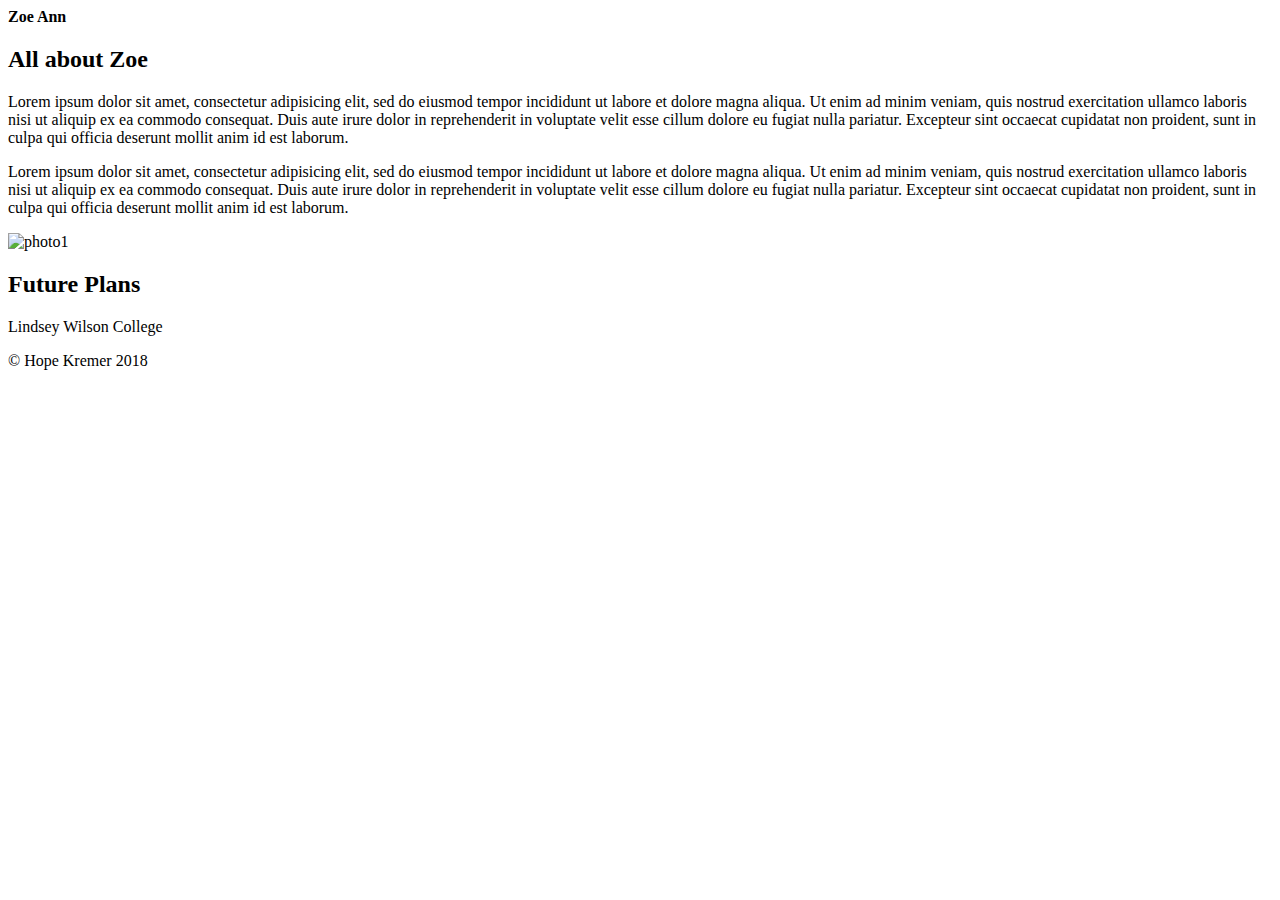
==== practice.html @ f99845eb "first commit" ====
<!DOCTYPE html>
<html>
  <head>
    <title>Zoe Kremer</title>
    <link rel="stylesheet" href="practice.css">
    <link href='https://fonts.googleapis.com/css?family=Clicker Script' rel='stylesheet'>
  </head>
  <body>
  <div id="container">
    <div id="header"><strong>Zoe Ann</strong></div>
    <div id="col1">
      <h2> All about Zoe</h2>
      <p>Lorem ipsum dolor sit amet, consectetur adipisicing elit, sed do eiusmod tempor incididunt ut labore et dolore magna aliqua. Ut enim ad minim veniam, quis nostrud exercitation ullamco laboris nisi ut aliquip ex ea commodo consequat. Duis aute irure dolor in reprehenderit in voluptate velit esse cillum dolore eu fugiat nulla pariatur. Excepteur sint occaecat cupidatat non proident, sunt in culpa qui officia deserunt mollit anim id est laborum.</p>
      <p>Lorem ipsum dolor sit amet, consectetur adipisicing elit, sed do eiusmod tempor incididunt ut labore et dolore magna aliqua. Ut enim ad minim veniam, quis nostrud exercitation ullamco laboris nisi ut aliquip ex ea commodo consequat. Duis aute irure dolor in reprehenderit in voluptate velit esse cillum dolore eu fugiat nulla pariatur. Excepteur sint occaecat cupidatat non proident, sunt in culpa qui officia deserunt mollit anim id est laborum.</p>
    </div>
    <div id="col2">
      <img src="http://placeimg.com/200/200/people" alt="photo1" class="photo1">
      <h2>Future Plans</h2>
      <p>Lindsey Wilson College</p>

    </div>
    <div id="footer">
    &copy; Hope Kremer 2018</div>
  </body>
</html>
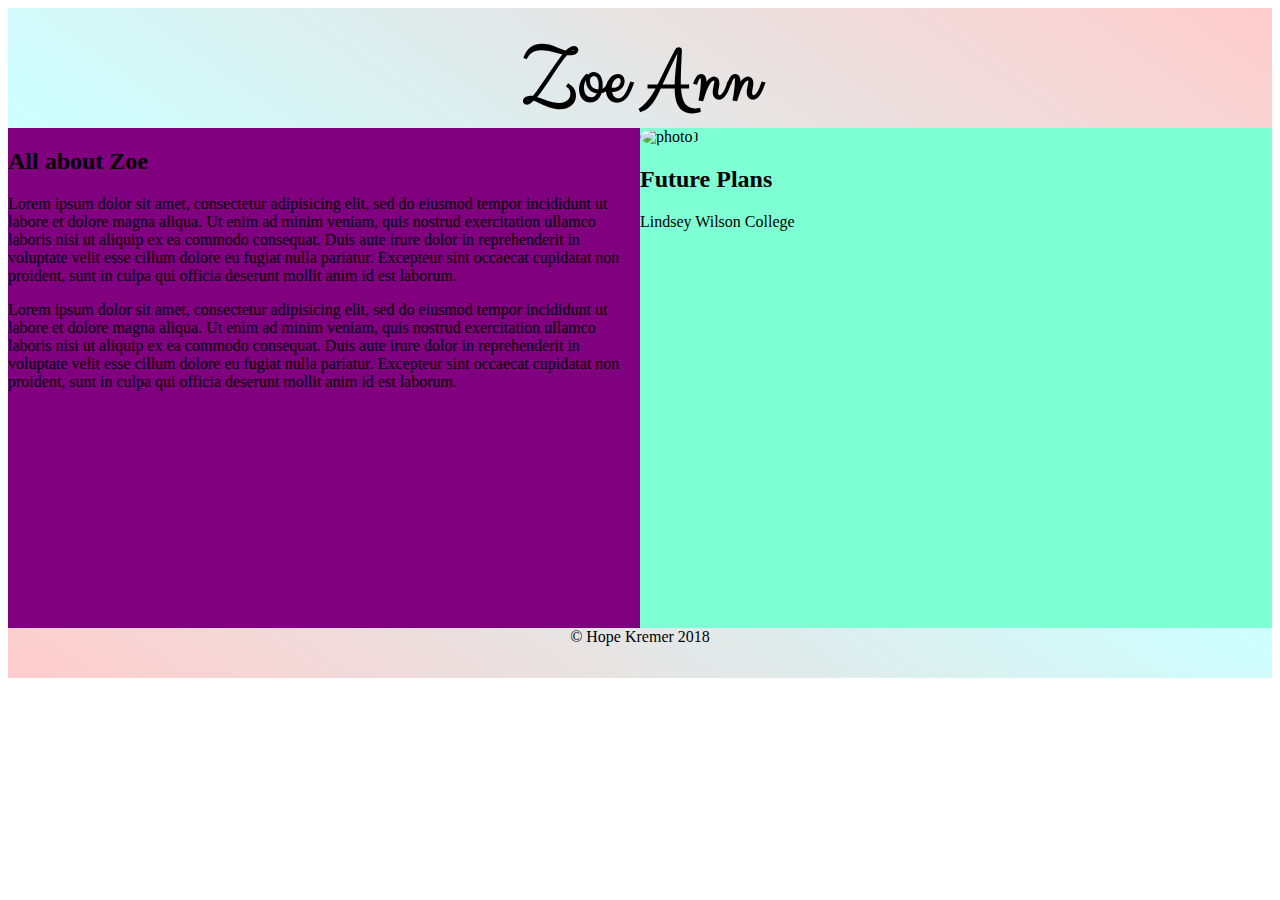
==== commit 14c32996: "added more content" ====
--- a/practice.html
+++ b/practice.html
@@ -2,7 +2,7 @@
 <html>
   <head>
     <title>Zoe Kremer</title>
-    <link rel="stylesheet" href="practice.css">
+    <link rel="stylesheet" href="css/practice.css">
     <link href='https://fonts.googleapis.com/css?family=Clicker Script' rel='stylesheet'>
   </head>
   <body>
--- a/css/practice.css
+++ b/css/practice.css
@@ -0,0 +1,42 @@
+#header {
+  background: linear-gradient(35deg, #CCFFFF, #FFCCCC);
+  text-align: center;
+  height: 100px;
+  font-family: 'Clicker Script';font-size: 5em;
+  padding-top: 20px;
+}
+
+#col1 {
+  float: left;
+  width: 50%;
+  background-color: purple;
+  height: 500px;
+
+}
+
+#col2 {
+  float: right;
+  width: 50%;
+  background-color: aquamarine;
+  height: 500px;
+
+  }
+
+.photo1 {
+  border-radius: 50%;
+  align-items: center;
+}
+
+#footer {
+  background: linear-gradient(35deg, #FFCCCC, #CCFFFF);
+  clear: both;
+  height: 50px;
+  text-align: center;
+}
+
+/* Media Queries */
+@media (max-width: 600px) {
+    .column {
+        width: 100%;
+    }
+}
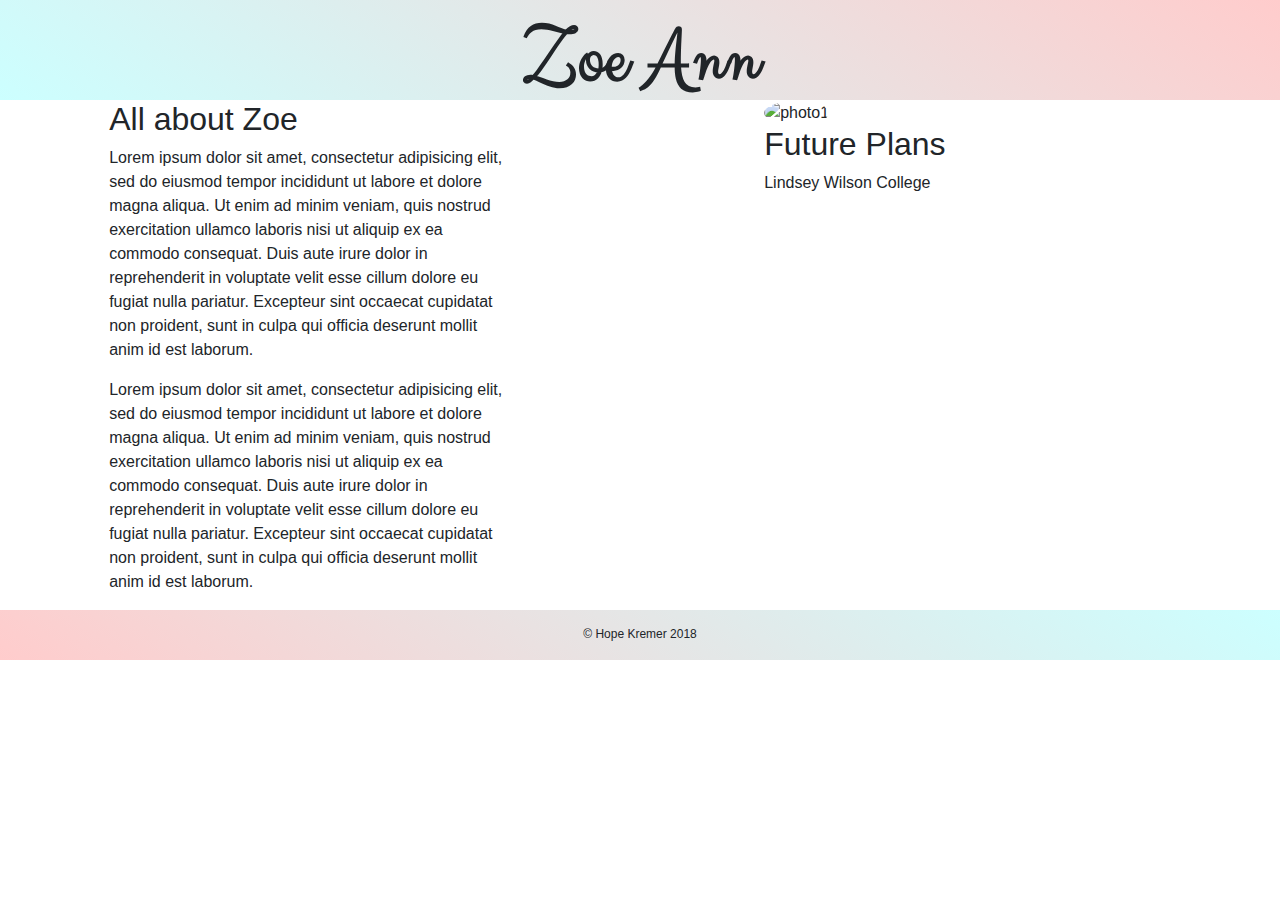
==== commit c147ab3d: "really messed things up" ====
--- a/practice.html
+++ b/practice.html
@@ -2,21 +2,32 @@
 <html>
   <head>
     <title>Zoe Kremer</title>
+
+    <link rel="stylesheet" href="https://maxcdn.bootstrapcdn.com/bootstrap/4.0.0/css/bootstrap.min.css" integrity="sha384-Gn5384xqQ1aoWXA+058RXPxPg6fy4IWvTNh0E263XmFcJlSAwiGgFAW/dAiS6JXm" crossorigin="anonymous">
     <link rel="stylesheet" href="css/practice.css">
     <link href='https://fonts.googleapis.com/css?family=Clicker Script' rel='stylesheet'>
   </head>
   <body>
   <div id="container">
-    <div id="header"><strong>Zoe Ann</strong></div>
-    <div id="col1">
+    <div id="header" class="text-center"><strong>Zoe Ann</strong></div>
+    <!-- <div class="container"> -->
+  <!-- Content here -->
+
+    </div>
+    <div class="row justify-content-around">
+    <div class="col-4">
       <h2> All about Zoe</h2>
       <p>Lorem ipsum dolor sit amet, consectetur adipisicing elit, sed do eiusmod tempor incididunt ut labore et dolore magna aliqua. Ut enim ad minim veniam, quis nostrud exercitation ullamco laboris nisi ut aliquip ex ea commodo consequat. Duis aute irure dolor in reprehenderit in voluptate velit esse cillum dolore eu fugiat nulla pariatur. Excepteur sint occaecat cupidatat non proident, sunt in culpa qui officia deserunt mollit anim id est laborum.</p>
       <p>Lorem ipsum dolor sit amet, consectetur adipisicing elit, sed do eiusmod tempor incididunt ut labore et dolore magna aliqua. Ut enim ad minim veniam, quis nostrud exercitation ullamco laboris nisi ut aliquip ex ea commodo consequat. Duis aute irure dolor in reprehenderit in voluptate velit esse cillum dolore eu fugiat nulla pariatur. Excepteur sint occaecat cupidatat non proident, sunt in culpa qui officia deserunt mollit anim id est laborum.</p>
     </div>
-    <div id="col2">
-      <img src="http://placeimg.com/200/200/people" alt="photo1" class="photo1">
+    <div class="col-4">
+      <img src="http://placeimg.com/200/200/people" alt="photo1" class="rounded-circle" >
       <h2>Future Plans</h2>
       <p>Lindsey Wilson College</p>
+    </div>
+  </div>
+    <!-- <div id="col2"> -->
+
 
     </div>
     <div id="footer">
--- a/css/practice.css
+++ b/css/practice.css
@@ -3,7 +3,7 @@
   text-align: center;
   height: 100px;
   font-family: 'Clicker Script';font-size: 5em;
-  padding-top: 20px;
+
 }
 
 #col1 {
@@ -32,10 +32,12 @@
   clear: both;
   height: 50px;
   text-align: center;
+  font-size: 12px;
+  padding-top: 15px;
 }
 
 /* Media Queries */
-@media (max-width: 600px) {
+ @media (max-width: 600px) {
     .column {
         width: 100%;
     }
